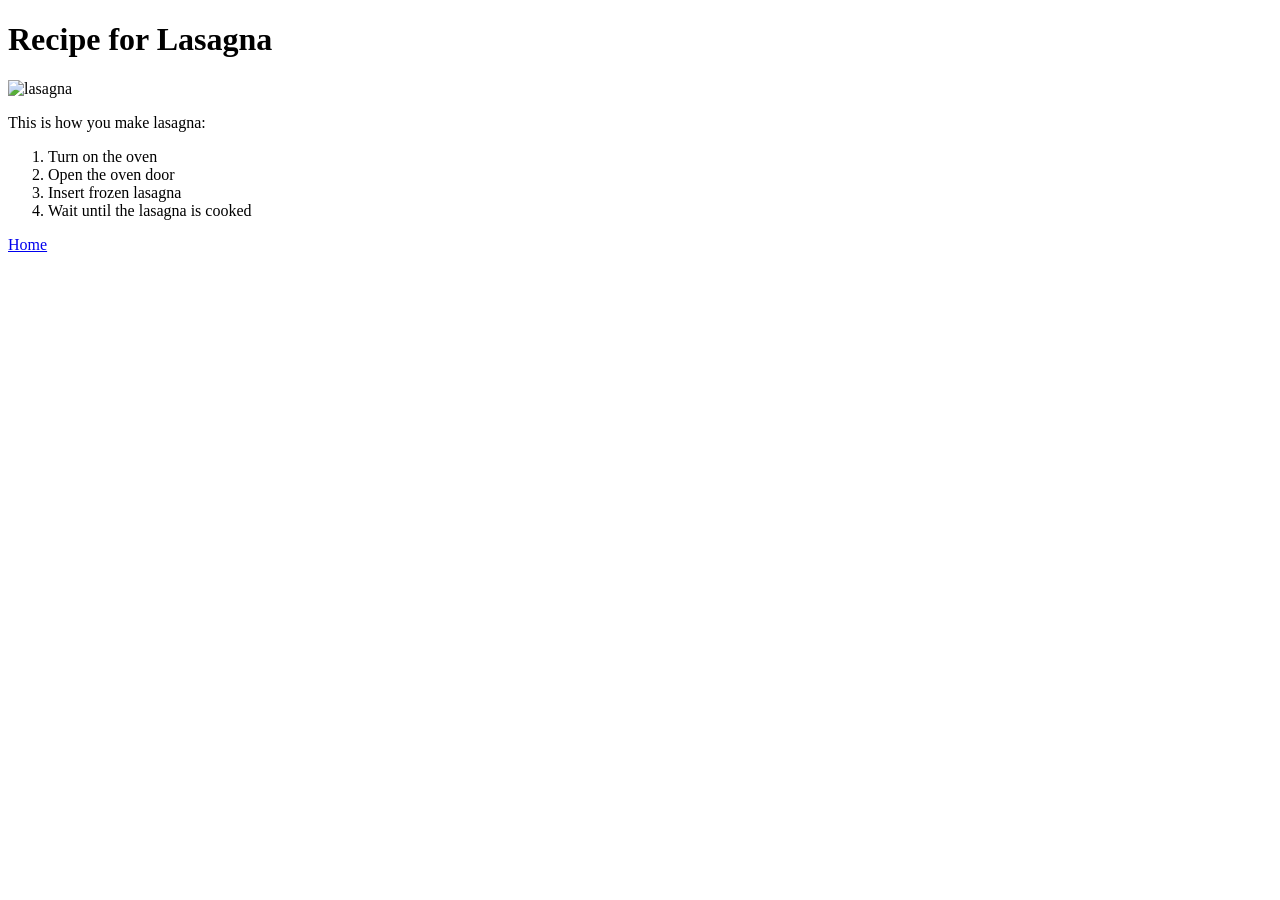
==== recipes/lasagna.html @ 78427335 "Initial upload Created index.html and added child pages lasagna.html and planets.html" ====
<!DOCTYPE html>
<html lang="en">
<head>
    <meta charset="UTF-8">
    <meta name="viewport" content="width=device-width, initial-scale=1.0">
    <title>Lasagna Recipe</title>
</head>
<body>
    <h1>Recipe for Lasagna</h1>
    <img src="https://thecozycook.com/wp-content/uploads/2022/04/Lasagna-Recipe-f-500x375.jpg" alt="lasagna">
    <p>This is how you make lasagna:</p>
        <ol>
            <li>Turn on the oven</li>
            <li>Open the oven door</li>
            <li>Insert frozen lasagna</li>
            <li>Wait until the lasagna is cooked</li>
        </ol>
    <a href="../index.html">Home</a>
</body>
</html>
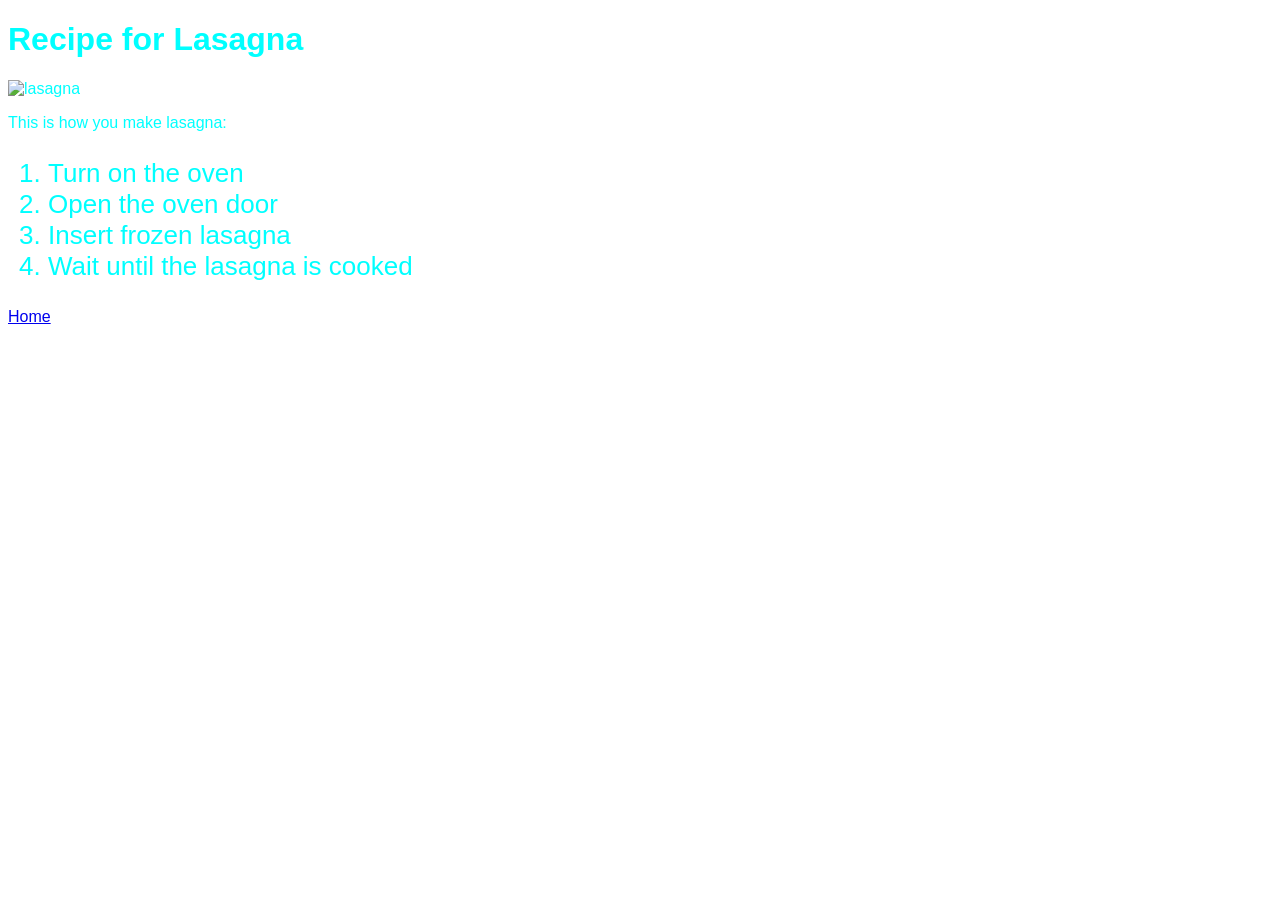
==== commit 5747730a: "Added some styling" ====
--- a/recipes/lasagna.html
+++ b/recipes/lasagna.html
@@ -4,6 +4,8 @@
     <meta charset="UTF-8">
     <meta name="viewport" content="width=device-width, initial-scale=1.0">
     <title>Lasagna Recipe</title>
+    <link rel="stylesheet" href="../style.css">
+
 </head>
 <body>
     <h1>Recipe for Lasagna</h1>
--- a/style.css
+++ b/style.css
@@ -0,0 +1,13 @@
+body {
+    color:aqua;
+    font-family: 'Lucida Sans', 'Lucida Sans Regular', 'Lucida Grande', 'Lucida Sans Unicode', Geneva, Verdana, sans-serif;
+}
+ul {
+    color:blue;
+}
+ol {
+    font-size: 26px;
+}
+.second-element {
+    font-weight: 700;
+}
